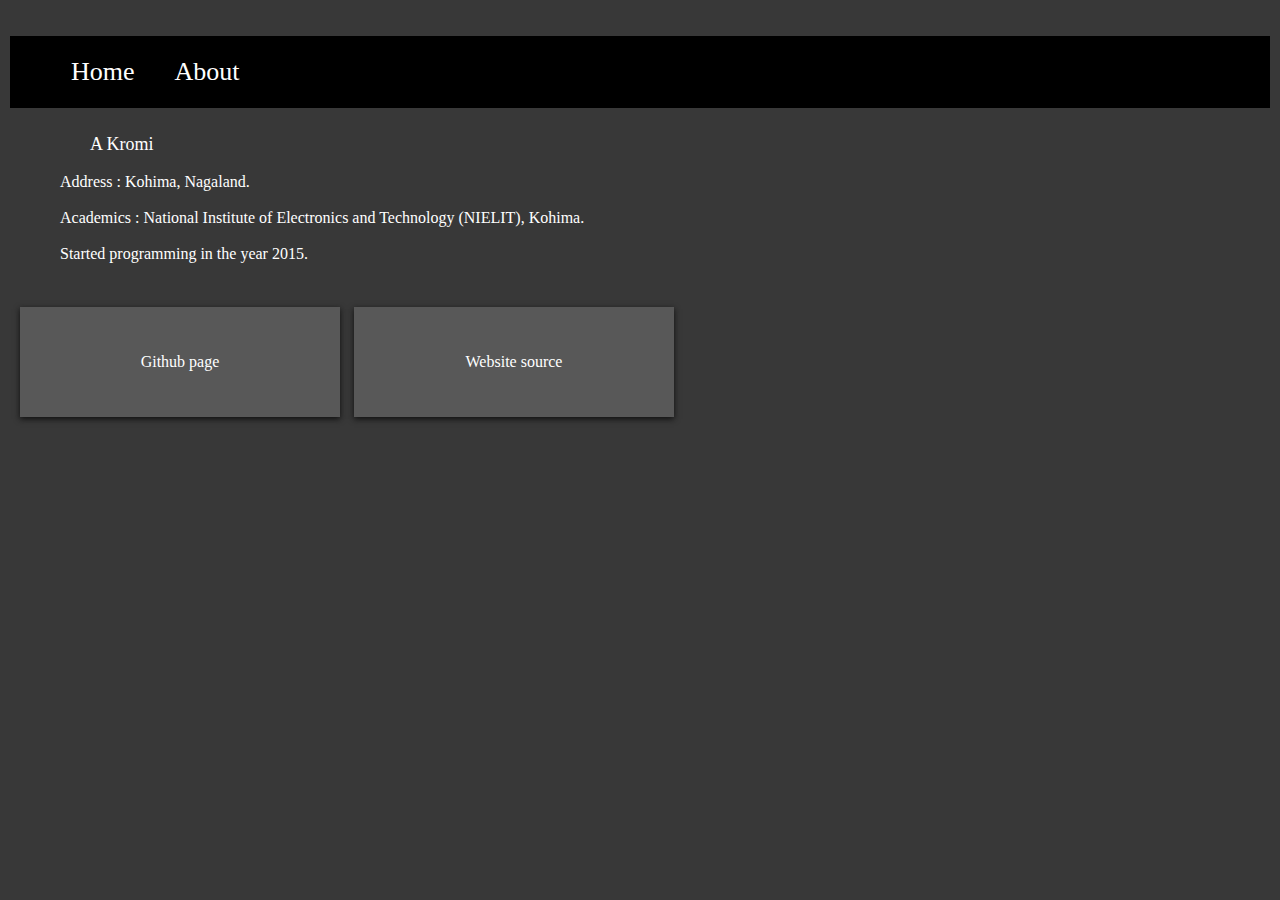
==== about.html @ 3b830208 "Add files via upload" ====
<!DOCTYPE html>
<!--https://github.com/4weKromi-->
<html>
<head>
<meta name="viewport" content="width=device-width, initial-scale=1.0">
<link rel="stylesheet" type="text/css" href="css/general.css">
<title>4wekromi website</title>
</head>
<body>
    <!--Navigate-->
    <ul class="xul">
		<li class="xli">
            <a href="index.html"> Home </a>
        </li>
        <li class="xli">
            <a href="about.html"> About </a>
        </li>
    </ul>
    <!--End of Navigate-->
    <div class="content">
        <div class="head">A Kromi</div><br/>
        Address : Kohima, Nagaland.<br/><br/>
        Academics : National Institute of Electronics and Technology (NIELIT), Kohima.<br/><br/>
        Started programming in the year 2015.<br/><br/>
    </div>
	    <ul class="xbox">
        <a href="https://github.com/4weKromi/" target="_blank"><li> Github page</li></a>
        <a href="https://github.com/4weKromi/4wekromi.github.io" target="_blank"><li> Website source</li></a>
    </ul>
</body>
</html>
---- css/general.css ----
/* https://github.com/4weKromi */

/*Override defaults*/
body{
		margin:0;
		padding:10px;
		font-family:consolas;
		background:#383838;
}
p{
	color:white;
	text-decoration:none;
}
a{
	color:white;
	text-decoration:none;
}
a:hover{
color:red;
}

/* Headings */
.head{
	color:white;
	margin-left: 30px;
	font-size: large;
	text-decoration:none;
}

/* Buttons */
.xbox{
	/*background-color: #a8a8a8;*/
	list-style-type: none;
	padding:5px;
}
.xbox li{
	color:white;
	display:inline-block;
	margin: 5px;
	width:310px;
	height:100px;
	line-height:100px;
	text-align: center;
	padding:5px;
	background-color:#585858;
	box-shadow:0px 2px 6px 0px #0f0f0f;
}
.xbox li:hover{
	color:red;
	background-color:#c88858;
}

/* Navigate */
.xul{
	list-style-type:none;
	background-color:#000000;
	overflow:hidden;
	font-size:26px;
	font-family:consolas;
	border: 1px solid #000;
	}

.xli{
	float:left;
	padding:20px;
}

/* Content */
.content{
	color:white;
	margin-left: 50px;
	font-size: medium;
	text-decoration:none;
}
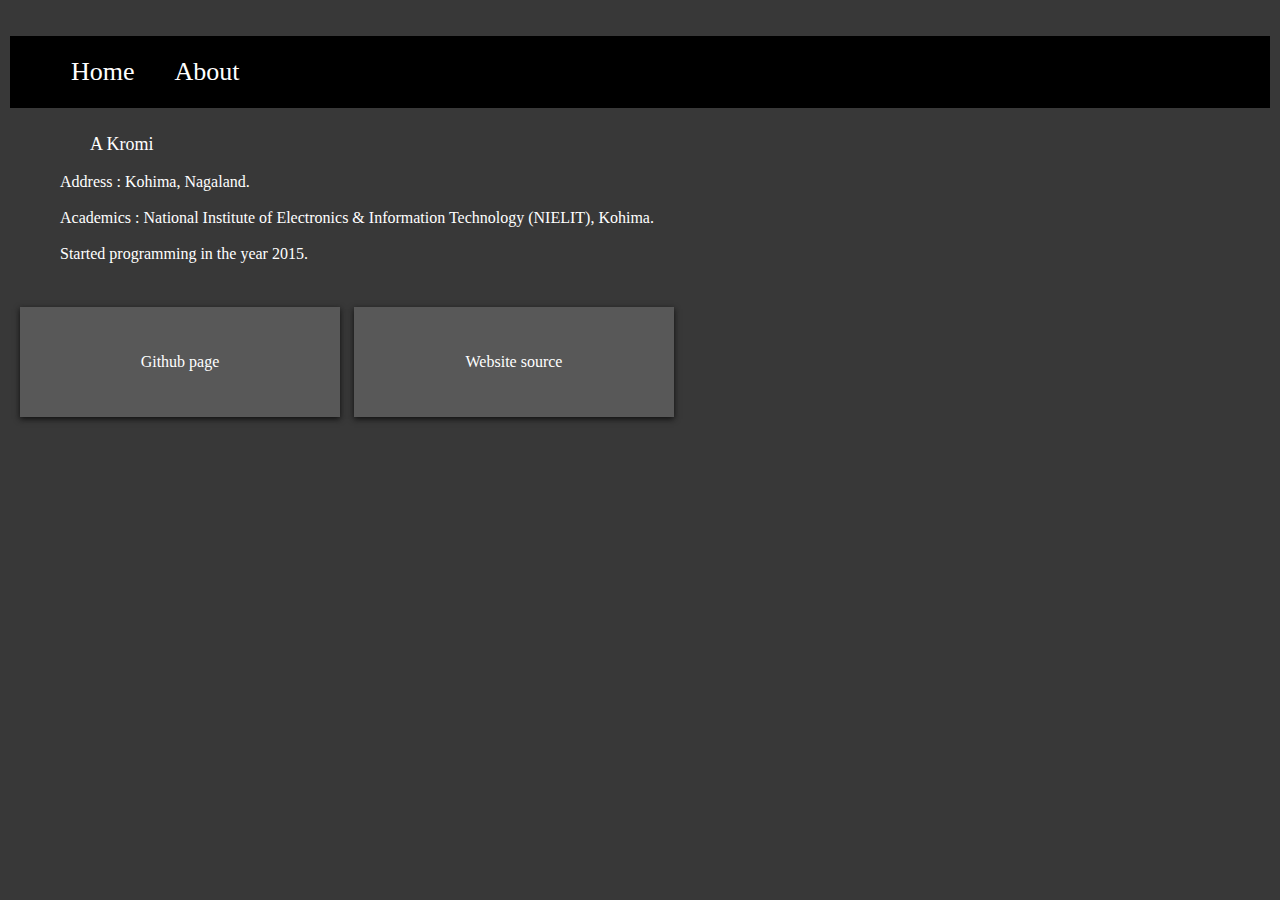
==== commit 2ea85a67: "Update about.html" ====
--- a/about.html
+++ b/about.html
@@ -4,7 +4,7 @@
 <head>
 <meta name="viewport" content="width=device-width, initial-scale=1.0">
 <link rel="stylesheet" type="text/css" href="css/general.css">
-<title>4wekromi website</title>
+<title>4wekromi webpage | About </title>
 </head>
 <body>
     <!--Navigate-->
@@ -18,9 +18,9 @@
     </ul>
     <!--End of Navigate-->
     <div class="content">
-        <div class="head">A Kromi</div><br/>
+        <div class="head"> A Kromi </div><br/>
         Address : Kohima, Nagaland.<br/><br/>
-        Academics : National Institute of Electronics and Technology (NIELIT), Kohima.<br/><br/>
+        Academics : National Institute of Electronics & Information Technology (NIELIT), Kohima.<br/><br/>
         Started programming in the year 2015.<br/><br/>
     </div>
 	    <ul class="xbox">
@@ -28,4 +28,4 @@
         <a href="https://github.com/4weKromi/4wekromi.github.io" target="_blank"><li> Website source</li></a>
     </ul>
 </body>
-</html>+</html>
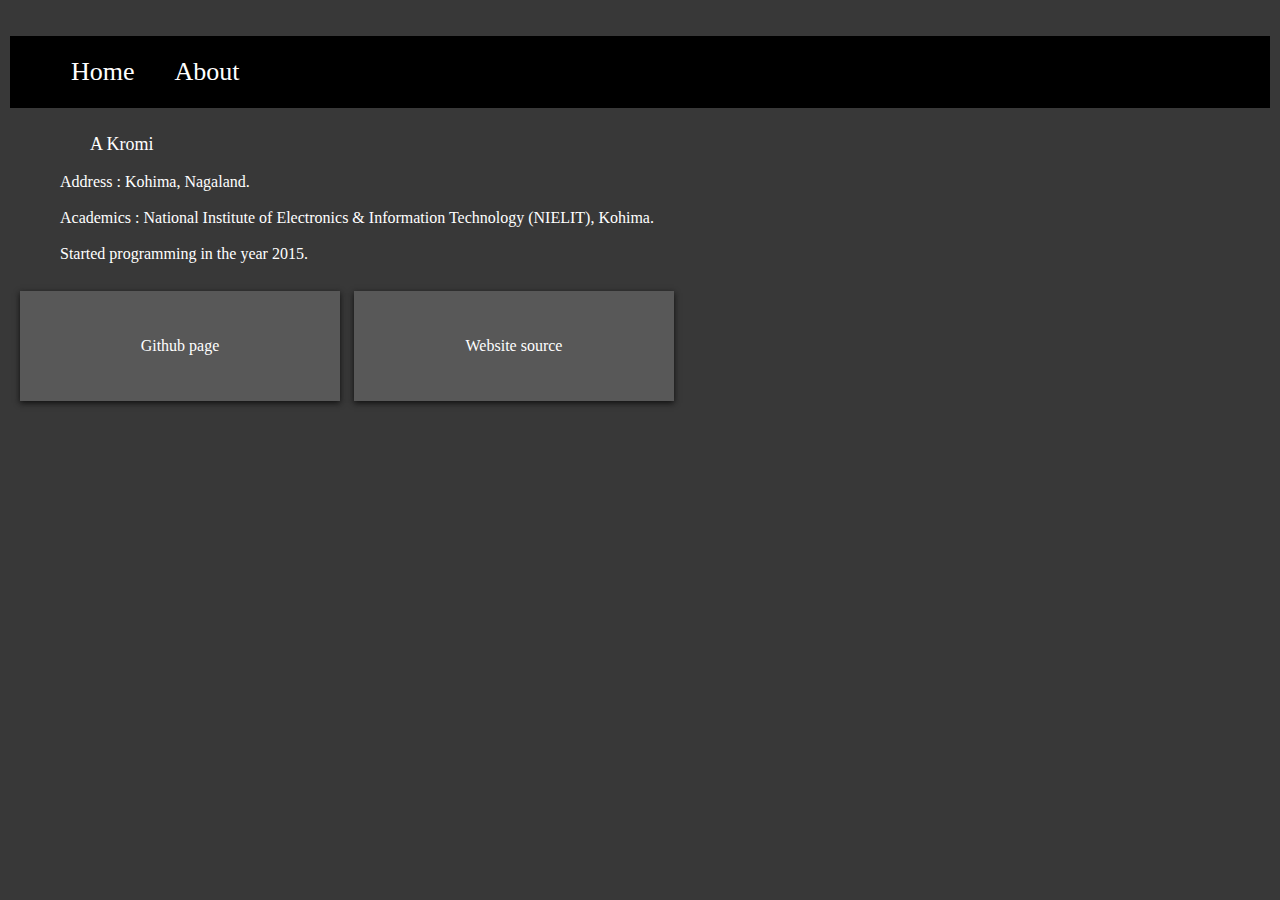
==== commit 4b33ff0f: "Update about.html" ====
--- a/about.html
+++ b/about.html
@@ -1,6 +1,6 @@
 <!DOCTYPE html>
 <!--https://github.com/4weKromi-->
-<html>
+<html lang="en">
 <head>
 <meta name="viewport" content="width=device-width, initial-scale=1.0">
 <link rel="stylesheet" type="text/css" href="css/general.css">
@@ -23,9 +23,9 @@
         Academics : National Institute of Electronics & Information Technology (NIELIT), Kohima.<br/><br/>
         Started programming in the year 2015.<br/><br/>
     </div>
-	    <ul class="xbox">
+	<div class="xbox">
         <a href="https://github.com/4weKromi/" target="_blank"><li> Github page</li></a>
         <a href="https://github.com/4weKromi/4wekromi.github.io" target="_blank"><li> Website source</li></a>
-    </ul>
+    </div>
 </body>
 </html>
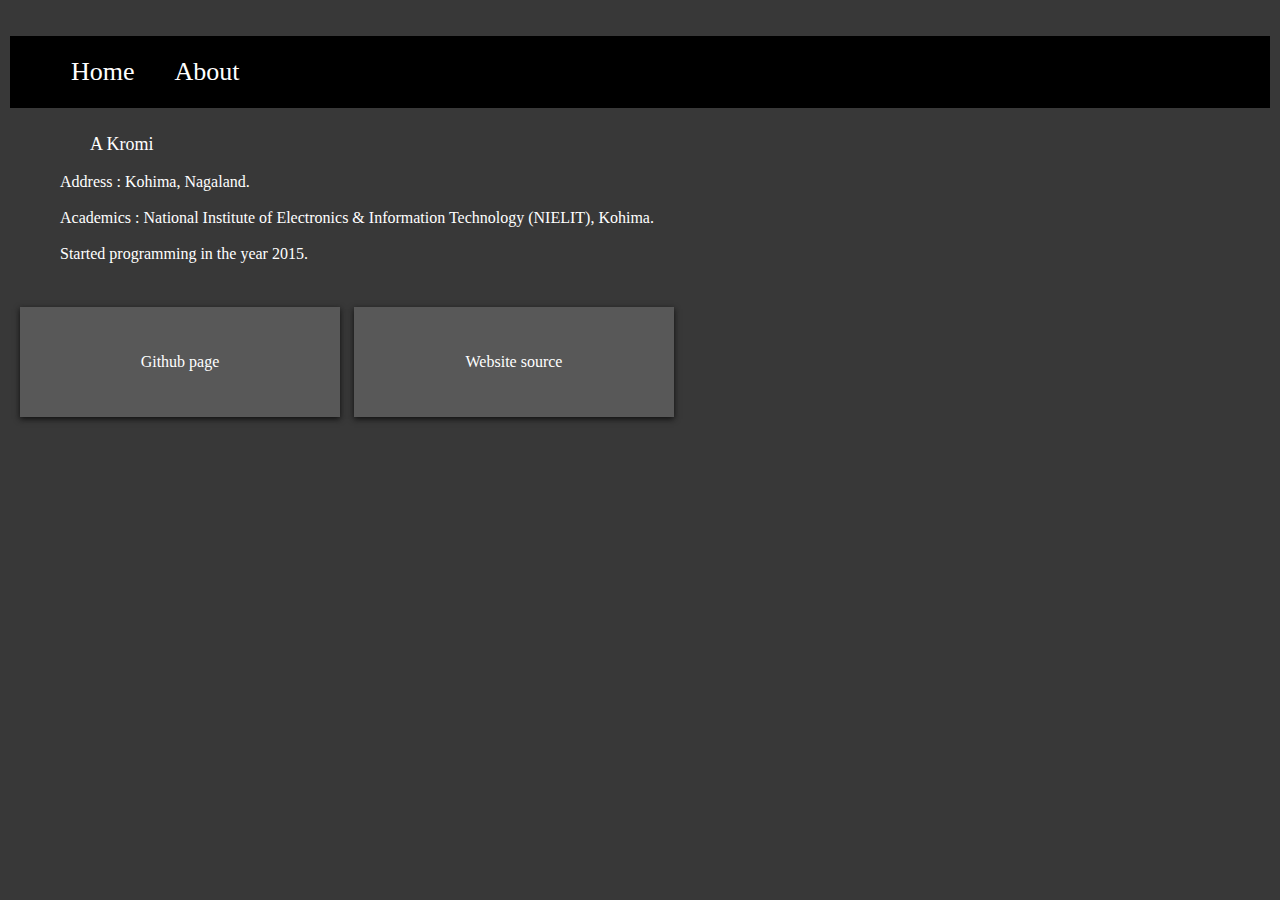
==== commit a0ba9abe: "Update about.html" ====
--- a/about.html
+++ b/about.html
@@ -23,9 +23,9 @@
         Academics : National Institute of Electronics & Information Technology (NIELIT), Kohima.<br/><br/>
         Started programming in the year 2015.<br/><br/>
     </div>
-	<div class="xbox">
-        <a href="https://github.com/4weKromi/" target="_blank"><li> Github page</li></a>
-        <a href="https://github.com/4weKromi/4wekromi.github.io" target="_blank"><li> Website source</li></a>
-    </div>
+	<ul class="xbox">
+        <li><a href="https://github.com/4weKromi/" target="_blank">Github page</a></li>
+        <li><a href="https://github.com/4weKromi/4wekromi.github.io" target="_blank">Website source</a></li>
+    </ul>
 </body>
 </html>
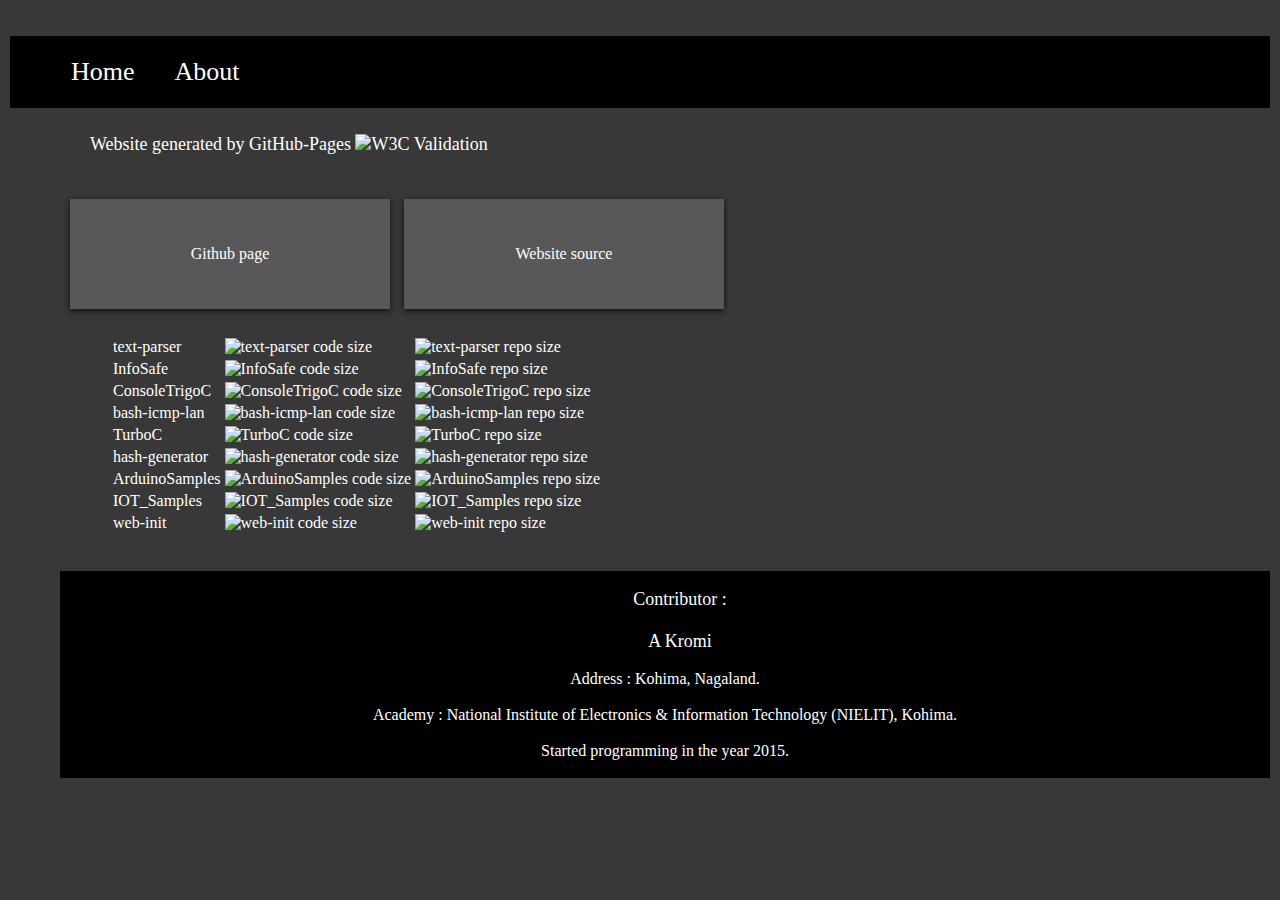
==== commit 7429a9e0: "Add files via upload" ====
--- a/about.html
+++ b/about.html
@@ -5,8 +5,33 @@
 <meta name="viewport" content="width=device-width, initial-scale=1.0">
 <link rel="stylesheet" type="text/css" href="css/general.css">
 <title>4wekromi webpage | About </title>
+<script>
+function readJsonFile(){
+    var rawFile = new XMLHttpRequest();
+    rawFile.open("GET", "repo.json", true);
+    rawFile.onreadystatechange = function (){
+        if(rawFile.readyState === 4){
+            if(rawFile.status === 200 || rawFile.status == 0){
+                var buffer = JSON.parse(rawFile.responseText);
+				jsondata(buffer);
+            }
+        }
+    }
+    rawFile.send(null);
+}
+function jsondata(data) {
+    var output = '<table padding=\"30px\" style=\"margin-left: 50px;\">';
+    var i;
+    for(i = 0; i < data.length; i++) {
+        if(data[i].display==1)
+            output +='<tr><td><a href=\"' + data[i].repolink + '\" target=\"_blank\" />' + data[i].reponame + '</a></td><td><img alt=\"' + data[i].reponame + ' code size\" src=\"' + data[i].imgCodeSize + '" /></td><td><img alt=\"' + data[i].reponame + ' repo size\" src=\"' + data[i].imgRepoSize + '" /></td></tr>';
+    }
+	output +='</table>';
+    document.getElementById("repo-details").innerHTML = output;
+}
+</script>
 </head>
-<body>
+<body onload="readJsonFile()">
     <!--Navigate-->
     <ul class="xul">
 		<li class="xli">
@@ -18,14 +43,19 @@
     </ul>
     <!--End of Navigate-->
     <div class="content">
-        <div class="head"> A Kromi </div><br/>
-        Address : Kohima, Nagaland.<br/><br/>
-        Academics : National Institute of Electronics & Information Technology (NIELIT), Kohima.<br/><br/>
-        Started programming in the year 2015.<br/><br/>
-    </div>
-	<ul class="xbox">
-        <li><a href="https://github.com/4weKromi/" target="_blank">Github page</a></li>
-        <li><a href="https://github.com/4weKromi/4wekromi.github.io" target="_blank">Website source</a></li>
-    </ul>
+		<div class="head"> Website generated by GitHub-Pages <img alt="W3C Validation" src="https://img.shields.io/w3c-validation/html?targetUrl=https%3A%2F%2F4wekromi.github.io"></div><br />
+		<ul class="xbox">
+			<li><a href="https://github.com/4weKromi/" target="_blank">Github page</a></li>
+			<li><a href="https://github.com/4weKromi/4wekromi.github.io" target="_blank">Website source</a></li>
+		</ul>
+		<div id="repo-details"> . . .
+		</div><br/><br/>
+		<div class="text-box"><br/>
+			<div class="head">Contributor : <br /><br /> A Kromi</div><br/>
+			Address : Kohima, Nagaland.<br/><br/>
+			Academy : National Institute of Electronics & Information Technology (NIELIT), Kohima.<br/><br/>
+			Started programming in the year 2015.<br/><br/>
+		</div>
+	</div>
 </body>
 </html>
--- a/css/general.css
+++ b/css/general.css
@@ -71,4 +71,11 @@
 	margin-left: 50px;
 	font-size: medium;
 	text-decoration:none;
-}+}
+.text-box{
+	/*margin: 10px;*/
+	text-align: center;
+	background-color:#000000;
+}
+
+
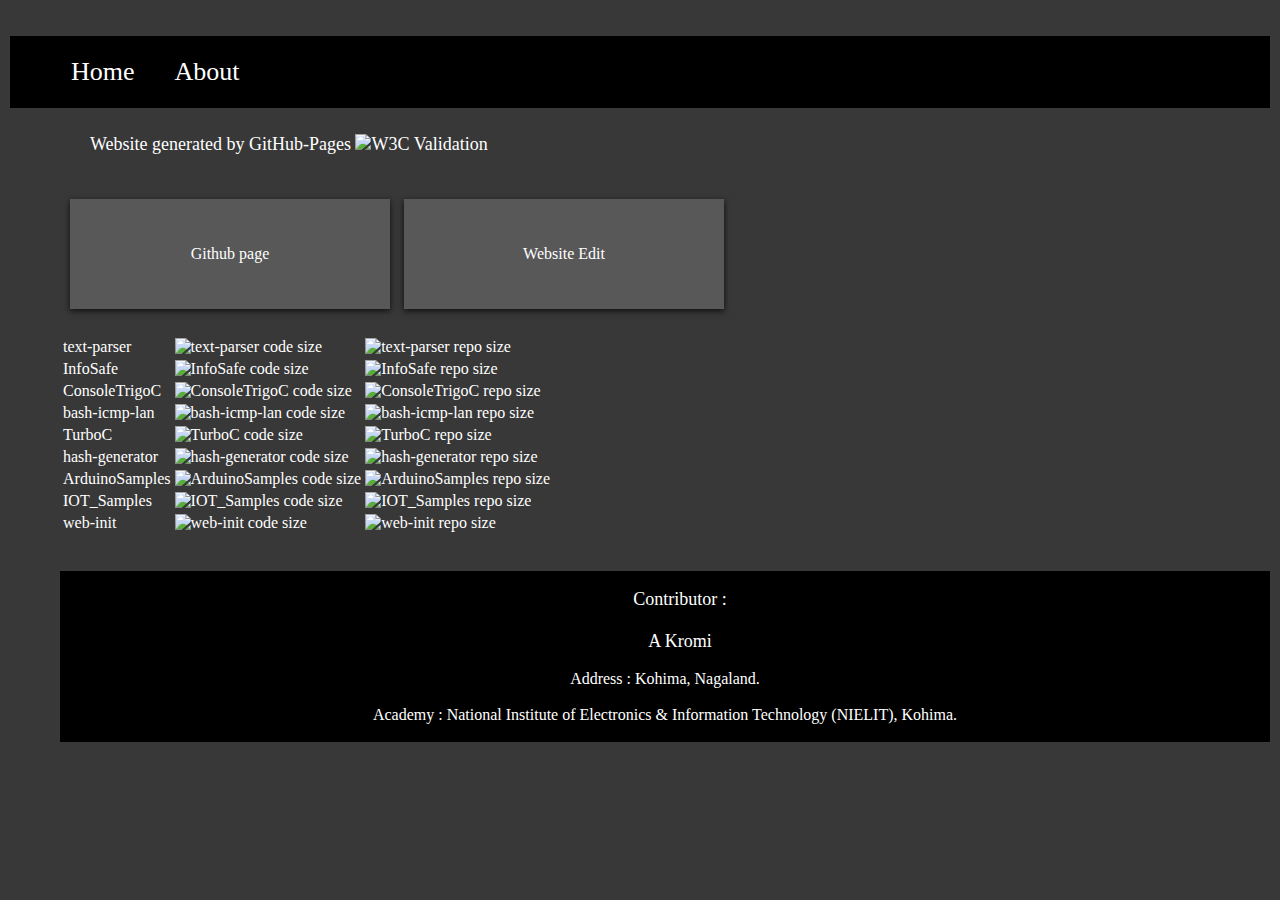
==== commit e9d8236f: "Update about.html" ====
--- a/about.html
+++ b/about.html
@@ -20,7 +20,7 @@
     rawFile.send(null);
 }
 function jsondata(data) {
-    var output = '<table padding=\"30px\" style=\"margin-left: 50px;\">';
+    var output = '<table padding=\"30px\" >';
     var i;
     for(i = 0; i < data.length; i++) {
         if(data[i].display==1)
@@ -46,7 +46,7 @@
 		<div class="head"> Website generated by GitHub-Pages <img alt="W3C Validation" src="https://img.shields.io/w3c-validation/html?targetUrl=https%3A%2F%2F4wekromi.github.io"></div><br />
 		<ul class="xbox">
 			<li><a href="https://github.com/4weKromi/" target="_blank">Github page</a></li>
-			<li><a href="https://github.com/4weKromi/4wekromi.github.io" target="_blank">Website source</a></li>
+			<li><a href="https://github.com/4weKromi/4wekromi.github.io" target="_blank">Website Edit</a></li>
 		</ul>
 		<div id="repo-details"> . . .
 		</div><br/><br/>
@@ -54,7 +54,6 @@
 			<div class="head">Contributor : <br /><br /> A Kromi</div><br/>
 			Address : Kohima, Nagaland.<br/><br/>
 			Academy : National Institute of Electronics & Information Technology (NIELIT), Kohima.<br/><br/>
-			Started programming in the year 2015.<br/><br/>
 		</div>
 	</div>
 </body>
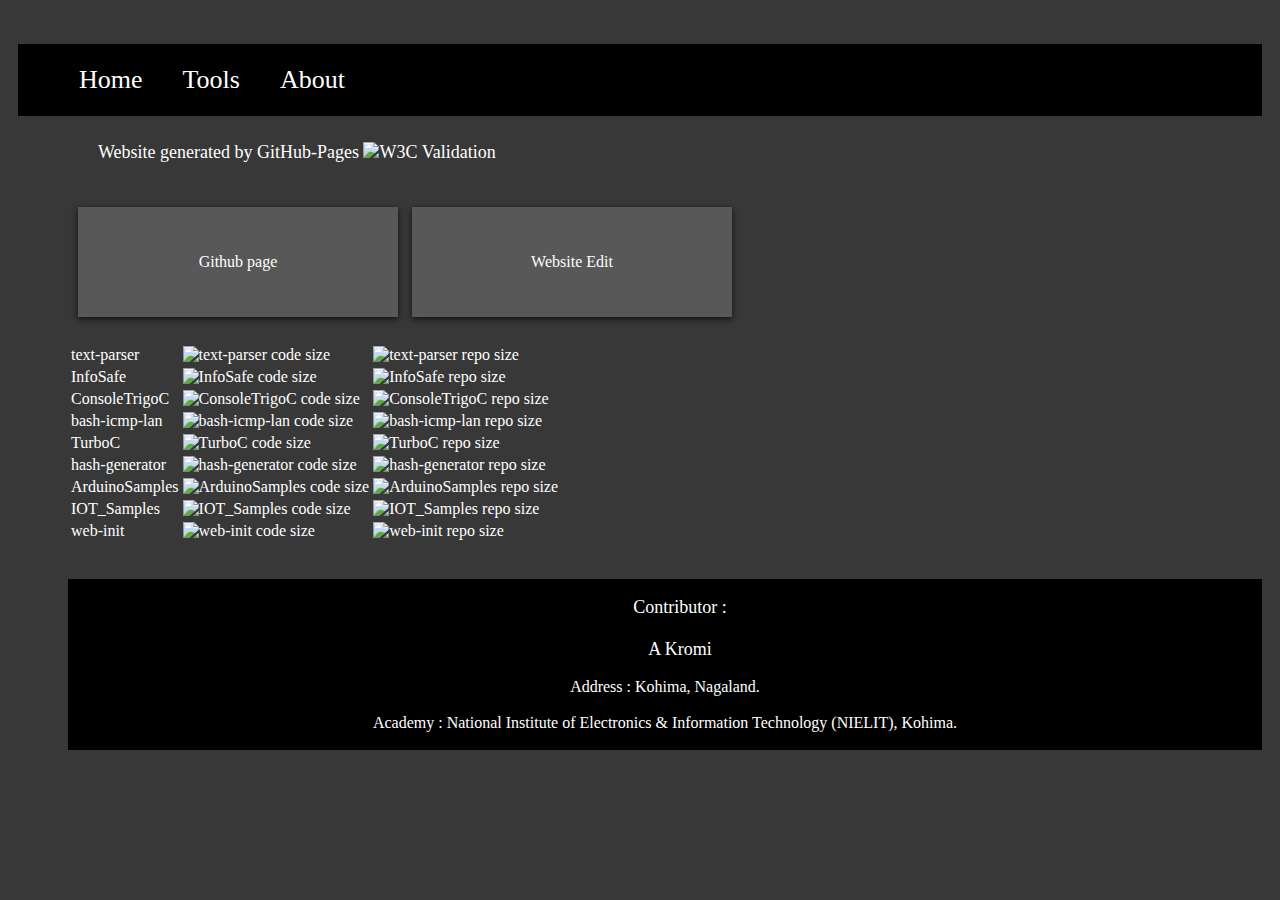
==== commit 5e45be98: "Add files via upload" ====
--- a/about.html
+++ b/about.html
@@ -2,40 +2,19 @@
 <!--https://github.com/4weKromi-->
 <html lang="en">
 <head>
-<meta name="viewport" content="width=device-width, initial-scale=1.0">
-<link rel="stylesheet" type="text/css" href="css/general.css">
-<title>4wekromi webpage | About </title>
-<script>
-function readJsonFile(){
-    var rawFile = new XMLHttpRequest();
-    rawFile.open("GET", "repo.json", true);
-    rawFile.onreadystatechange = function (){
-        if(rawFile.readyState === 4){
-            if(rawFile.status === 200 || rawFile.status == 0){
-                var buffer = JSON.parse(rawFile.responseText);
-				jsondata(buffer);
-            }
-        }
-    }
-    rawFile.send(null);
-}
-function jsondata(data) {
-    var output = '<table padding=\"30px\" >';
-    var i;
-    for(i = 0; i < data.length; i++) {
-        if(data[i].display==1)
-            output +='<tr><td><a href=\"' + data[i].repolink + '\" target=\"_blank\" />' + data[i].reponame + '</a></td><td><img alt=\"' + data[i].reponame + ' code size\" src=\"' + data[i].imgCodeSize + '" /></td><td><img alt=\"' + data[i].reponame + ' repo size\" src=\"' + data[i].imgRepoSize + '" /></td></tr>';
-    }
-	output +='</table>';
-    document.getElementById("repo-details").innerHTML = output;
-}
-</script>
+	<meta name="viewport" content="width=device-width, initial-scale=1.0" />
+	<title> 4wekromi | About </title>
+	<link rel="stylesheet" type="text/css" href="css/general.css" />
+	<script src="js/json.js"></script>
 </head>
-<body onload="readJsonFile()">
+<body>
     <!--Navigate-->
     <ul class="xul">
 		<li class="xli">
             <a href="index.html"> Home </a>
+        </li>
+		<li class="xli">
+            <a href="tools.html"> Tools </a>
         </li>
         <li class="xli">
             <a href="about.html"> About </a>
@@ -43,7 +22,7 @@
     </ul>
     <!--End of Navigate-->
     <div class="content">
-		<div class="head"> Website generated by GitHub-Pages <img alt="W3C Validation" src="https://img.shields.io/w3c-validation/html?targetUrl=https%3A%2F%2F4wekromi.github.io"></div><br />
+		<div class="head"> Website generated by GitHub-Pages <img alt="W3C Validation" src="https://img.shields.io/w3c-validation/html?targetUrl=https%3A%2F%2F4wekromi.github.io%2F"></div><br />
 		<ul class="xbox">
 			<li><a href="https://github.com/4weKromi/" target="_blank">Github page</a></li>
 			<li><a href="https://github.com/4weKromi/4wekromi.github.io" target="_blank">Website Edit</a></li>
@@ -56,5 +35,10 @@
 			Academy : National Institute of Electronics & Information Technology (NIELIT), Kohima.<br/><br/>
 		</div>
 	</div>
+<script>
+	window.onload = function () {
+		readJsonFile(2);
+	}
+</script>
 </body>
 </html>
--- a/css/general.css
+++ b/css/general.css
@@ -2,7 +2,6 @@
 
 /*Override defaults*/
 body{
-		margin:0;
 		padding:10px;
 		font-family:consolas;
 		background:#383838;
@@ -29,7 +28,6 @@
 
 /* Buttons */
 .xbox{
-	/*background-color: #a8a8a8;*/
 	list-style-type: none;
 	padding:5px;
 }
@@ -56,7 +54,6 @@
 	background-color:#000000;
 	overflow:hidden;
 	font-size:26px;
-	font-family:consolas;
 	border: 1px solid #000;
 	}
 
@@ -73,9 +70,10 @@
 	text-decoration:none;
 }
 .text-box{
-	/*margin: 10px;*/
 	text-align: center;
 	background-color:#000000;
 }
-
-
+.text-oblique{
+	font-style: oblique;
+	font-size: small;
+}
